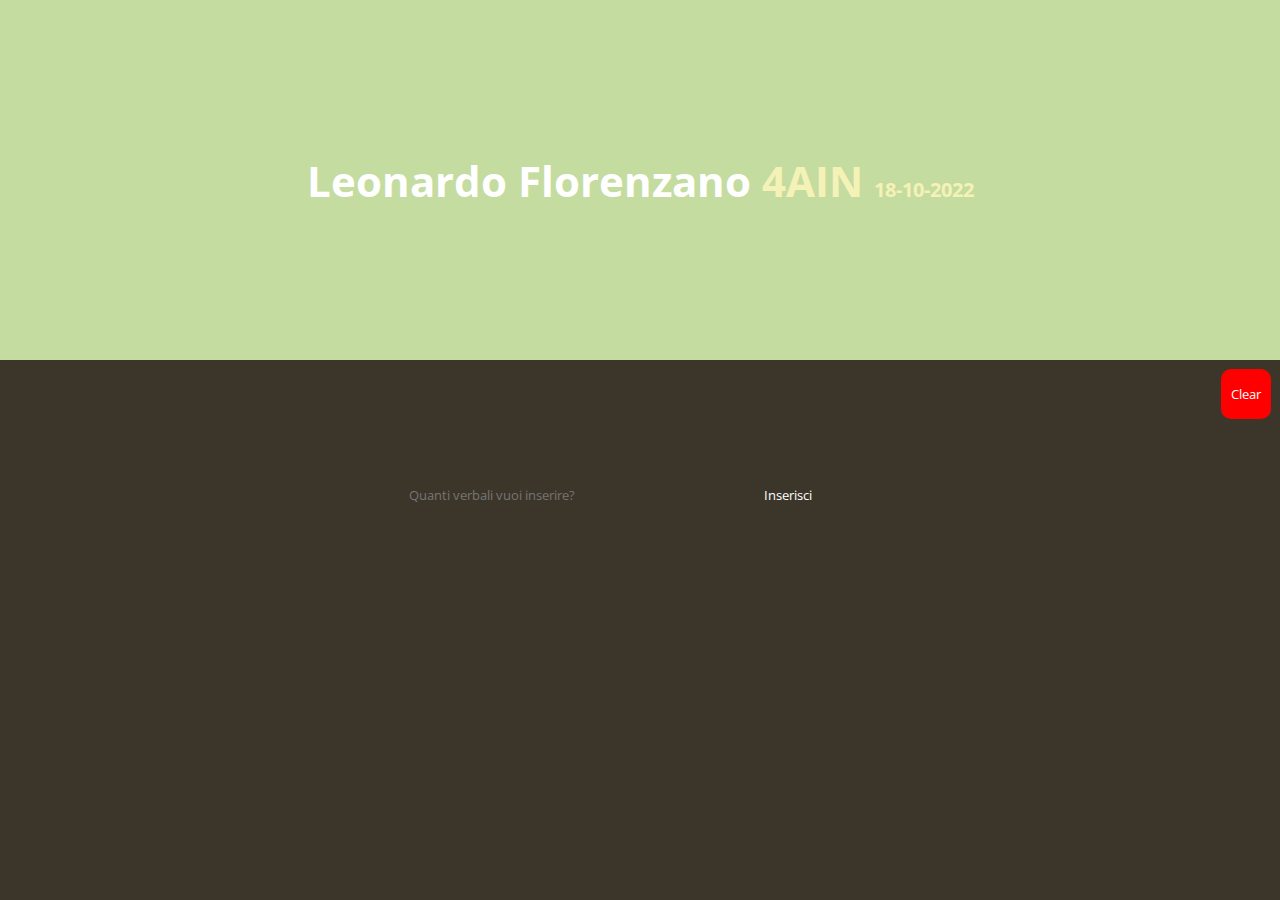
==== tps - 18 10 2022/index.html @ 4c1aa408 "init" ====
<html>
    <head>
        <link href="style.css" type="text/css" rel="stylesheet" />
        <script src="script.js" type="text/javascript"></script>
        <title>Esercizio Javascript #2</title>
    </head>
    <body>
        <div class="header">
            <p>
                Leonardo Florenzano
                <span class="classe"> 4AIN </span>
                <span class="data">18-10-2022</span>
            </p>
        </div>
        <div class="input-form">
        <button class="clear" id="clear">Clear</button>
            <form>
                <input type="text" placeholder="Quanti verbali vuoi inserire?" id="num"/>
                <input type="button" value="Inserisci" id="bottone_inserisci"/>
            </form>
        </div>
        <div id="display"></div>
        <div class="save">
            <button id="send">Salva verbali</button>
        </div>
    </body>
</html>
---- tps - 18 10 2022/style.css ----
@import url('https://fonts.googleapis.com/css2?family=Open+Sans:wght@400;700&display=swap');

:root {
    --bg: #3C362A;
    --bg2: #1C2826;
    --primary: #C5DCA0;
    --accent: #802392;
    --text: white;
    --text2: #F5F2B8;
}

* {
    margin: 0;
    font-family: 'Open Sans', sans-serif;
}

body {
    background: var(--bg);
}

/* Header */

.header {
    width: 100vw;
    height: 40vh;
    background: var(--primary);

    display: flex;
    align-items: center;
    justify-content: center;
}

.header > p {
    color: var(--text);
    font-size: 42px;
    font-weight: 700;
}

.header > p > .classe {
    color: var(--text2);
    font-weight: 700;
}

.header > p > .data {
    color: var(--text2);
    font-size: 20px;
}

/* Input */

.input-form {
    width: 100vw;
    background: var(--bg);

    display: flex;
    align-items: center;
    justify-content: center;
}

/* Clear Button */

.clear {
    width: 50px;
    height: 50px;

    border: 0;
    border-radius: 10px;
    background: red;
    position: absolute;
    top: 41vh;
    right: 1vh;
    color: var(--text);
    transition: 200ms;
}

.clear:hover {
    background: var(--bg2);
    scale: 110%;
    transition: 200ms;
}

/* Form */

.input-form > form {
    width: 100vw;
    height: 30vh;

    display: flex;
    align-items: center;
    justify-content: center;
}

.input-form input {
    margin: 0 20px;
    width: 20vw;
    height: 5vh;

    color: var(--text);

    background: var(--bg);
    border: 0 solid var(--accent);
    border-radius: 10px;
    transition: 100ms;
    text-align: center;
}

.input-form input:hover {
    scale: 107%;
    transition: 200ms;
}

.input-form input:focus {
    outline: 0;
    border: 3px solid var(--accent);
    border-radius: 10px;
    background: var(--bg2);
    transition: 200ms;
}

/* Display */

#display {
    width: 100vw;
    padding: 5vh 0;

    display: flex;
    align-items: center;
    justify-content: center;
    flex-direction: column;
}

.verbale {
    width: 40vw;
    height: 10vh;
    margin: 10px 0;

    display: flex;
    align-items: center;
    justify-content: center;

    background: var(--bg2);
    color: var(--text);
    border-radius: 20px;
}

.verbale > input {
    margin: 0 20px;
    height: 5vh;

    text-align: center;
    border: 0;
    border-radius: 5px;
    background: var(--bg);
    color: var(--text2);
}

.verbale > input:focus {
    outline: 0;
    scale: 110%;
}

/* Save */

.save {
    width: 100vw;
    height: 10vh;

    display: flex;
    align-items: center;
    justify-content: center;
}

#send {
    width: 20vw;
    height: 5vh;

    background: var(--bg2);
    color: var(--text);

    display: none;
    border: 0;
    border-radius: 10px;
    transition: 200ms;
}

#send:hover {
    scale: 110%;
    transition: 200ms;
}

.show {
    display: block !important;
}
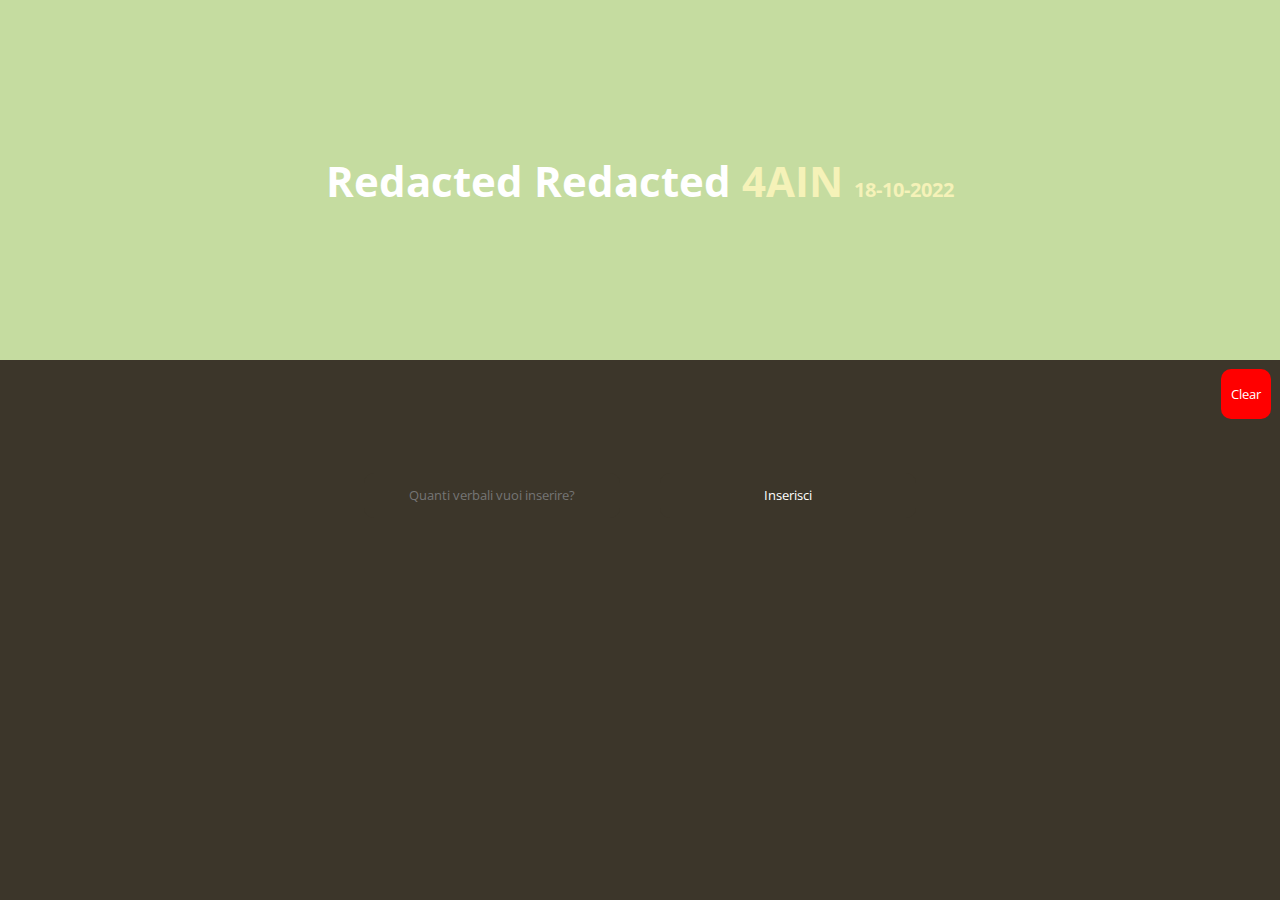
==== commit 2d3de397: "Censoring names pt1" ====
--- a/tps - 18 10 2022/index.html
+++ b/tps - 18 10 2022/index.html
@@ -7,7 +7,7 @@
     <body>
         <div class="header">
             <p>
-                Leonardo Florenzano
+                Redacted Redacted
                 <span class="classe"> 4AIN </span>
                 <span class="data">18-10-2022</span>
             </p>
